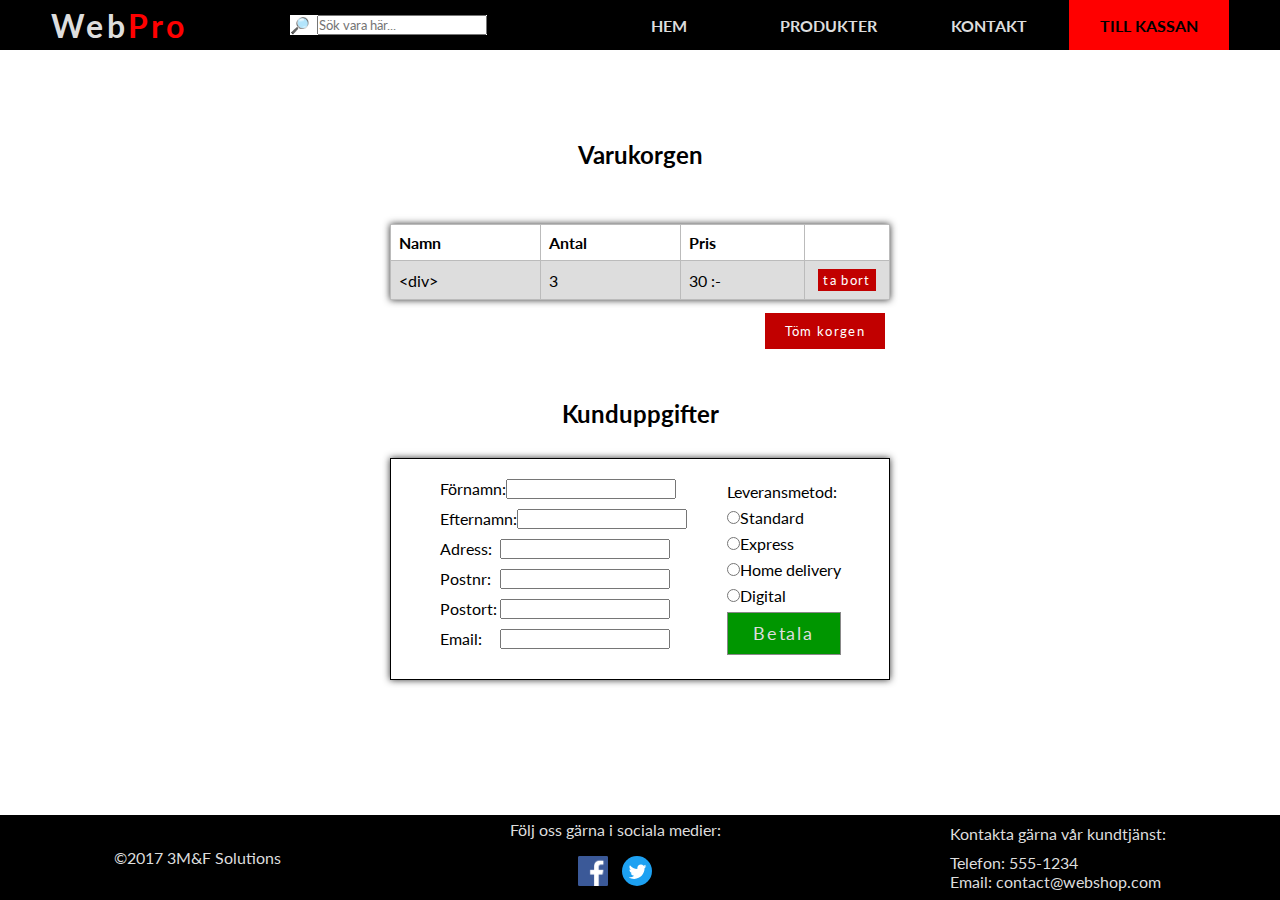
==== checkout.html @ 3ae1d1a6 "beatified and perfect for iphone 5" ====
<!DOCTYPE html>
<html lang="en">

<head>
  <meta charset="UTF-8">
  <meta name="viewport" content="wclassth=device-wclassth, initial-scale=1.0">
  <meta http-equiv="X-UA-Compatible" content="ie=edge">
  <link href="https://fonts.googleapis.com/css?family=Lato" rel="stylesheet">
  <link rel="stylesheet" href="style.css">
  <title>Webshop - Kassan</title>
</head>

<body>
  <!-- HEADER -->
  <header>
    <div class="header_logo_container">
      <h1 class="header_logo">Web<span class="title">Pro<span></h1>
    </div>
    <div class="header_searchbar_container">
      <span class="header_searchbar_icon">&#128270;</span><input type="text" class="header_searchbar" placeholder="Sök vara här...">
    </div>
    <div class="header_links_container">
      <div class="header_links_listitem"><a href="index.html">Hem</a></div>
      <div class="header_links_listitem"><a href="products.html">Produkter</a></div>
      <div class="header_links_listitem"><a href="contact.html">Kontakt</a></div>
      <div class="active_page"><a href="checkout.html">Till Kassan</a></div>
    </div>
  </header>
  <!-- HEADER end -->

  <!-- MAIN CONTENT -->
  <main id="checkout">
    <h2>Varukorgen</h2>

    <div class="all_items">
      <table>
        <tr>
          <th>Namn</th>
          <th>Antal</th>
          <th>Pris</th>
          <th></th>
        </tr>
        <tr>
          <td>&lt;div&gt;</td>
          <td>3</td>
          <td>30 :-</td>
          <td class="table_button"><button class="delete_button"><span>ta bort</span></button></td>
        </tr>
      </table>
      <!--<button>ta bort</button>-->
      <div id="empty_cart_button_container">
        <button class="delete_button">Töm korgen</button>
      </div>
    </div>


    <div class="customer-information">
      <h2>Kunduppgifter</h2>

      <form class="contactForm">
        <div class="left_side">
          <div class="labels">
            <label>Förnamn: </label>
            <input type="text" name="first_name" required pattern="[A-z]+" minlength="1">
          </div>
          <div class="labels">
            <label>Efternamn: </label>
            <input type="text" name="last_name" required pattern="[A-z]+" minlength="1">
          </div>
          <div class="labels">
            <label>Adress: </label>
            <input type="text" name="address" required>
          </div>
          <div class="labels">
            <label>Postnr: </label>
            <input type="text" name="zip_code" required pattern="[0-9]{5}">
          </div>
          <div class="labels">
            <label>Postort: </label>
            <input type="text" name="city" required pattern="[A-z- ]+" minlength="1">
          </div>
          <div class="labels">
            <label>Email: </label>
            <input type="email" name="email" required>
          </div>
        </div>

        <div class="right_side">
          Leveransmetod:
          <label><input type="radio" name="delivery" value="standard" required>Standard</label>
          <label><input type="radio" name="delivery" value="express" required>Express</label>
          <label><input type="radio" name="delivery" value="home" required>Home delivery</label>
          <label><input type="radio" name="delivery" value="digital" required>Digital</LABEL>

          <button class="product_buy_button purchase_button">Betala</button>
        </div>
      </form>
    </div>
  </main>
  <!-- MAIN CONTENT END -->

  <!-- FOOTER -->
  <footer>
    <div class="footer_copyright_container">
      <p class="footer_logo">&copy2017 3M&ampF Solutions</p>
    </div>
    <div class="footer_social_container">
      <p>Följ oss gärna i sociala medier:</p>
      <div class="footer_social_icons_container">
        <a href="https://www.facebook.com" target="_blank">
					<img src="images/FB-fLogo-Blue-broadcast-2.png" alt="">
				</a>
        <a href="https://www.twitter.com" target="_blank">
					<img src="images/Twitter_Social_Icon_Circle_Color.svg" alt="">
				</a>
      </div>
    </div>
    <div class="footer_contact_container">
      <p>Kontakta gärna vår kundtjänst:</p>
      <ul class="footer_contact_list">
        <li class="footer_contact_listitem">Telefon: 555-1234</li>
        <li class="footer_contact_listitem">Email: contact@webshop.com</li>
      </ul>
    </div>
  </footer>
  <!-- FOOTER end -->
</body>

</html>
---- style.css ----
/* GENERAL SETTINGS */

* {
  padding: 0;
  margin: 0;
  box-sizing: border-box;
  font-family: 'Lato', sans-serif;
}


/********************************/

html {
    position: relative;
    min-height: 100%;
}
body {
    margin: 0 0 120px; /* bottom = footer height */
}

.title{
  color: red;
}

/************ HEADER ************/

header {
  width: 100%;
  height: 50px;
  display: flex;
  justify-content: space-around;
  align-items: center;
  background-color: #000;
  color: #ddd;
  margin-bottom: 7%;
}

.header_logo_container {
  display: flex;
  align-items: center;
  justify-content: center;
}

.header_logo {
  letter-spacing: .1em;
}

.header_logo span {
  color: red;
}

.header_searchbar_container {
  background-color: #fff;
  display: flex;
  justify-content: space-around;
}

.header_searchbar_icon {
  margin-right: 7px;
}

.header_links_container {
  width: 50%;
  display: flex;
  justify-content: space-between;
  align-items: center;
  height: 100%
}

.header_links_list {}

.header_links_listitem {
  height: 100%;
  display: flex;
  align-items: column;
  width: 33%;
  text-align: center;
  text-transform: uppercase;
}

.header_links_listitem:hover {
  background-color: red;
  color: #000;
}

.header_links_listitem a {
  text-decoration: none;
  color: #ddd;
  height: 100%;
  width: 100%;
  margin: auto;
font-weight: bold;
  display: flex;
  align-items: center;
  justify-content: center;
}

.header_links_listitem:hover a {
  color: #000;
}

.active_page {
  height: 100%;
  display: flex;
  align-items: column;
  width: 33%;
  text-align: center;
  text-transform: uppercase;
  background-color: red;
  color: #000;
}

.active_page a {
  text-decoration: none;
  height: 100%;
  width: 100%;
  margin: auto;
  display: flex;
  align-items: center;
  justify-content: center;
  color: #000;
  font-weight: bold;
}


/********** HEADER end **********/


/********* MAIN CONTENT *********/
/* This is where the main css goes */

/********* LANDING PAGE *********/

#landing_page_banner {
	width: 85%;
	box-shadow: 0 0 20px 0 #333;
	margin: 3% auto;
	text-align: center;
}
#landing_page_banner h1 {
	padding: 5% 5% 0 5%;
	text-transform: uppercase;
	letter-spacing: .1em;
}

#landing_page_banner h2 {
	padding: 5%;
}

#landing_page_banner span {
	color: red;
	font-size: 1.3em;
}
#landing_page_content {
	margin: 0 auto;
	display: flex;
	justify-content: center;
}
#landing_page_product_button {
	padding: 10%;
	border: none;
	outline: none;
	background-color: blue;
	color: #ddd;
	font-size: 2em;
	cursor: pointer;
	box-shadow: 0 0 20px 0 #333;
}
#landing_page_product_button:hover{
  box-shadow: inset 0 0 80px white;}

/******* LANDING PAGE end *******/


/******** PRODUCT CONTENT ********/

#page {
  text-align: center;
  margin-top: 50px;
}

#logo {
  margin-bottom: 50px;
}

#main_product_container {
  background-color: white;
  width: 800px;
  margin: auto;
  display: flex;
  justify-content: space-around;
}

.table_container {
  padding: 5px;
}
.table_container h2 {
	margin-bottom: 5%;
}

table {
  font-family: arial, sans-serif;
  border-collapse: collapse;
  box-shadow: 0px 0px 7px 0 #333;

  /* width: 100%; */
}

td, th {
  text-align: left;
  padding: 8px;
  border: 1px solid #bbb;
}

tr:nth-child(even) {
  background-color: #ddd;
}

.product_buy_button {
  padding: 10px 20px;
  background-color: green;
  color: white;
  border: none;
  letter-spacing: .1em;
}

.product_buy_button:hover {
  /*background-color: rgba(0, 100, 0, 0.5);*/
  box-shadow: inset 0 0 10px rgba(0, 255, 0, 1);
}


/******** PRODUCT CONTENT END ********/


/********CONTACT CONTENT********/

.formdiv {
	/*height: 81%;*/
	display: flex;
	justify-content: center;
	align-items: center;
  flex-direction: column;

}
.formdiv h1{
  margin-bottom: 30px;
}

.contactForm{
	/*background:blue;*/
	/*color: white;*/
	padding: 20px;
	box-shadow: 0px 0px 7px 0 #333;
}



.formField {
	padding: 20px 70px 20px 50px;
	border-color: #42afc7;
	background-color: #ff5a5a;

}

.formHeading {
	margin-bottom: 20px;
}

.labelBox {
	display: flex;
	justify-content: space-between;
	flex-direction: column;
}

.labels {
	display: flex;
	justify-content: space-between;
	width: 230px;
	margin-bottom: 10px;
}

.message {
	max-height: 200px;
	max-width: 1000px;
	min-width: 250px;
	resize: none;
}

select {
	margin-bottom: 10px;
}

.formButton {
	color:red;
	display: flex;
	justify-content: flex-end;
}
.formButton button {
	padding: 10px 20px;
	border: 1px solid #888;
	background-color: rgba(0, 150, 0, 1);
	color: #ddd;
	font-size: 1.1em;
	cursor: pointer;
}
.formButton button:hover {
	/*background-color: rgba(0, 150, 0, 1);*/
	box-shadow: inset 0 0 10px rgba(0, 255, 0, 1);

}

/********CONTACT END********/

/******** CHECKOUT *********/

#checkout {
	width: 100%;
	text-align: center;
	margin: 0 auto;
}
#checkout h2 {
	text-align: center;
	margin-top: 50px;
	margin-bottom: 30px;
}
#checkout .contactForm {
	width: 500px;
}
#checkout table {
	width: 500px;
	margin: 0 auto;
	margin-top: 2%;
	margin-bottom: 1%;
}
.table_button {
	width: 17%;
	text-align: center;
}
.delete_button {
	padding: 3px 5px;
	background-color: #c10000;
	color: white;
	border: none;
	letter-spacing: .1em;
}
.all_items {
	display: flex;
	flex-direction: column;
}
#empty_cart_button_container {
	width: 500px;
	margin: 0 auto;
	text-align: end;
}
#empty_cart_button_container button {
	margin-right: 1%;
	padding: 10px 20px;
	background-color:  #c10000;
	color: white;
	border: none;
	letter-spacing: .1em;
}
.customer-information {
	width: 100%;
}
.customer-information h2 {
	display: flex;
	justify-content: center;
	/*margin-right: 20%;*/
}
#checkout form {
	border: 1px solid black;
	box-shadow: 0px 0px 7px 0 #333;
	display: flex;
	justify-content: space-around;
	width: 50%;
	margin: 0 auto;
}
#checkout form .left_side {
}
#checkout form .right_side {
	display: flex;
	flex-direction: column;
	justify-content: space-around;
	text-align: left;
}
.purchase_button {
	display: flex;
	justify-content: space-around;
	align-items: flex-end;
	padding: 10px 20px;
	border: 1px solid #888;
	background-color: rgba(0, 150, 0, 1);
	color: #ddd;
	font-size: 1.1em;
	cursor: pointer;
}
.delete_button:hover {
  /*background-color: rgba(0, 100, 0, 0.5);*/
  box-shadow: inset 0 0 10px white;
}

/******* CHECKOUT END ******/

/* This is where the main css goes */


/******* MAIN CONTENT end *******/


/************ FOOTER ************/


footer {
  position: absolute;
  bottom: 0;
  width: 100%;
  height: 85px;
  display: flex;
  justify-content: space-around;
  align-items: center;
  background-color: #000;
  color: #ddd;
}

.footer_social_icons_container {
  margin-top: 10px;
  display: flex;
  justify-content: center;
}

.footer_social_icons_container img {
  height: 30px;
  margin: 7px;
}

.footer_contact_list {
  list-style-type: none;
  margin-top: 10px;
}


/********** FOOTER end **********/


/*Media queries*/

@media screen and (max-width:768px) {
	/******CONTACT FORM START*******/
	.formHeading {
		font-size: 20px;
	}
	.formField {
		padding: 10px 25px 10px 25px;
	}
	select {
		margin-bottom: 5px;
	}
	.labels {
		margin-bottom: 5px;
	}
	.message {
		width: 230px;
		resize: none;
	}
	.formButton button {
		padding: 5px 10px;
		font-size: .9em;
	}
	/******CONTACT FORM END*******/

	header div h1 {
		font-size: 20px;
	}
	header {
		justify-content: space-around;
		margin-bottom: 10%;

	}
.header_links_container{
  width: 65%;
}

	header div a {
		font-size: 10px;
	}
	.header_links_listitem {
		padding-right:5px;
		padding-left:5px;
	}
	.active_page {
		padding-right:5px;
		padding-left: 5px;
	}

	.header_searchbar_container, .header_searchbar_container {
		display: none;
	}

	footer {
		font-size: 10px;
		position: absolute;
	}

	#main_product_container {
		width:auto;
		flex-direction: column;
		align-items: center;
		margin-bottom: 20px;
	}

	/********CHECKOUT********/

	#checkout .contactForm {
		width: 300px;
	}
	#checkout table {
		width: 300px;
	}
	#checkout form {
		flex-direction: column;
		width: 200px;
	}
	#empty_cart_button_container {
		margin: 0;
		width: 90%;
	}
  .red{
    color:white;
    background-color: red;

  }

	.purchase_button {
		justify-content: space-around;
	}
	#checkout form .right_side {
		margin-top: 10px;
	}
	#checkout form .right_side label {
		margin-top: 5px;
	}
	#checkout form .right_side label:nth-child(4) {
		margin-bottom: 5px;
	}
	#empty_cart_button_container {
		width: 300px;
		padding-top: 10px;
		margin: 0 auto;
		text-align: center;
	}

	/*****CHECKOUT END*******/
}
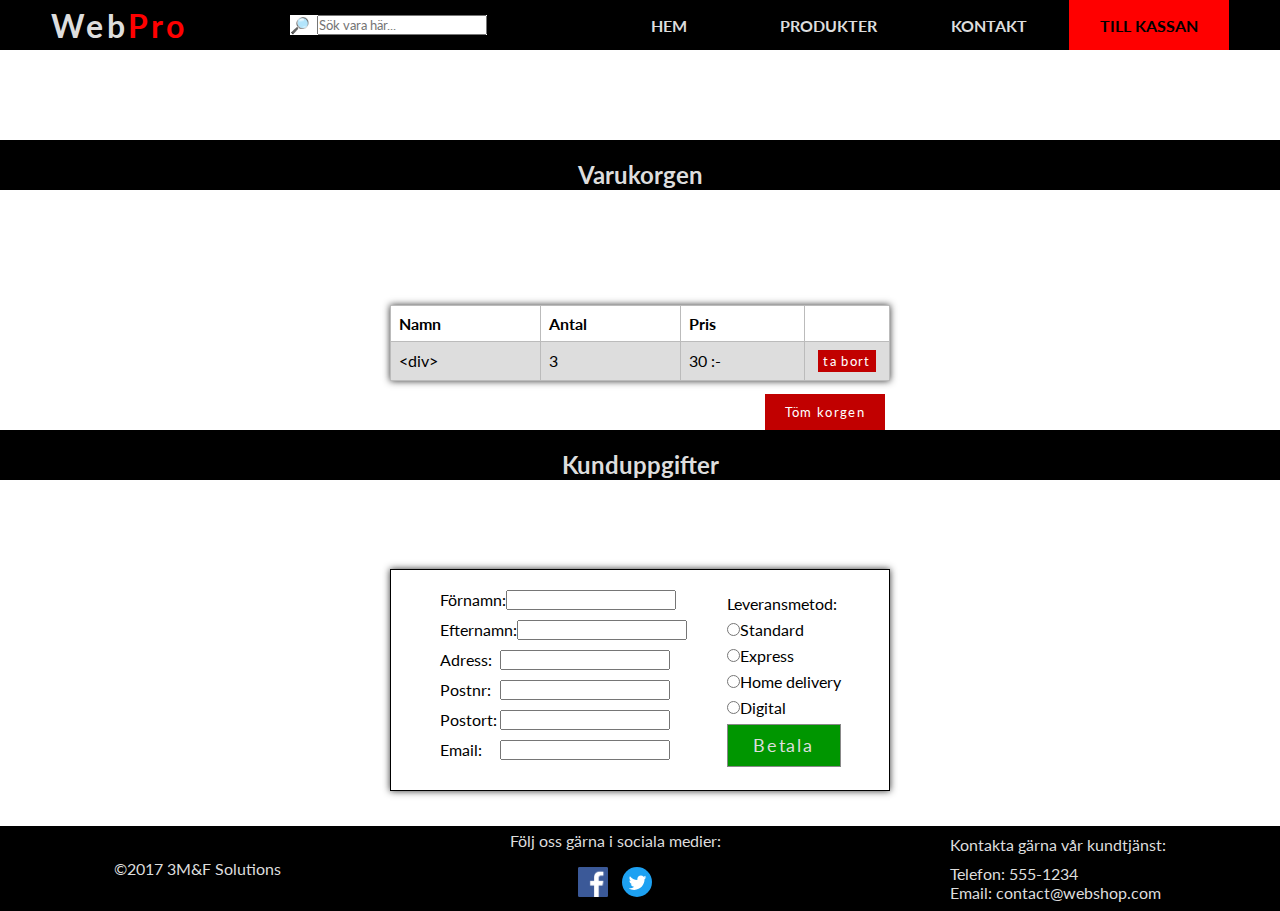
==== commit 051270b4: "Gjorde han glad" ====
--- a/checkout.html
+++ b/checkout.html
@@ -14,7 +14,7 @@
   <!-- HEADER -->
   <header>
     <div class="header_logo_container">
-      <h1 class="header_logo">Web<span class="title">Pro<span></h1>
+      <h1 class="header_logo">Web<span class="title">Pro</span></h1>
     </div>
     <div class="header_searchbar_container">
       <span class="header_searchbar_icon">&#128270;</span><input type="text" class="header_searchbar" placeholder="Sök vara här...">
@@ -30,9 +30,11 @@
 
   <!-- MAIN CONTENT -->
   <main id="checkout">
-    <h2>Varukorgen</h2>
+      <header>
+        <h2>Varukorgen</h2>
+      </header>
 
-    <div class="all_items">
+    <section class="all_items">
       <table>
         <tr>
           <th>Namn</th>
@@ -51,41 +53,49 @@
       <div id="empty_cart_button_container">
         <button class="delete_button">Töm korgen</button>
       </div>
-    </div>
+    </section>
 
 
     <div class="customer-information">
-      <h2>Kunduppgifter</h2>
+        <header>
+            <h2>Kunduppgifter</h2>
+        </header>
 
       <form class="contactForm">
-        <div class="left_side">
-          <div class="labels">
-            <label>Förnamn: </label>
+        <section class="left_side">
+          <div>
+            <label class="labels">Förnamn:
             <input type="text" name="first_name" required pattern="[A-z]+" minlength="1">
+            </label>
           </div>
-          <div class="labels">
-            <label>Efternamn: </label>
+          <div>
+            <label class="labels">Efternamn:
             <input type="text" name="last_name" required pattern="[A-z]+" minlength="1">
+            </label>
           </div>
-          <div class="labels">
-            <label>Adress: </label>
+          <div >
+            <label class="labels">Adress:
             <input type="text" name="address" required>
+            </label>
           </div>
-          <div class="labels">
-            <label>Postnr: </label>
+          <div>
+            <label class="labels">Postnr:
             <input type="text" name="zip_code" required pattern="[0-9]{5}">
+            </label>
           </div>
-          <div class="labels">
-            <label>Postort: </label>
+          <div>
+            <label class="labels">Postort:
             <input type="text" name="city" required pattern="[A-z- ]+" minlength="1">
+            </label>
           </div>
-          <div class="labels">
-            <label>Email: </label>
+          <div>
+            <label class="labels">Email:
             <input type="email" name="email" required>
+            </label>
           </div>
-        </div>
+        </section>
 
-        <div class="right_side">
+        <section class="right_side">
           Leveransmetod:
           <label><input type="radio" name="delivery" value="standard" required>Standard</label>
           <label><input type="radio" name="delivery" value="express" required>Express</label>
@@ -93,7 +103,7 @@
           <label><input type="radio" name="delivery" value="digital" required>Digital</LABEL>
 
           <button class="product_buy_button purchase_button">Betala</button>
-        </div>
+        </section>
       </form>
     </div>
   </main>
@@ -102,7 +112,7 @@
   <!-- FOOTER -->
   <footer>
     <div class="footer_copyright_container">
-      <p class="footer_logo">&copy2017 3M&ampF Solutions</p>
+      <p class="footer_logo">&copy;2017 3M&amp;F Solutions</p>
     </div>
     <div class="footer_social_container">
       <p>Följ oss gärna i sociala medier:</p>
--- a/style.css
+++ b/style.css
@@ -72,7 +72,8 @@
 .header_links_listitem {
   height: 100%;
   display: flex;
-  align-items: column;
+    flex-direction: column;
+  /*align-items: column;*/
   width: 33%;
   text-align: center;
   text-transform: uppercase;
@@ -89,7 +90,7 @@
   height: 100%;
   width: 100%;
   margin: auto;
-font-weight: bold;
+    font-weight: bold;
   display: flex;
   align-items: center;
   justify-content: center;
@@ -102,7 +103,8 @@
 .active_page {
   height: 100%;
   display: flex;
-  align-items: column;
+    flex-direction: column;
+  /*align-items: column;*/
   width: 33%;
   text-align: center;
   text-transform: uppercase;
@@ -222,6 +224,7 @@
   color: white;
   border: none;
   letter-spacing: .1em;
+	cursor: pointer;
 }
 
 .product_buy_button:hover {
@@ -343,6 +346,7 @@
 	color: white;
 	border: none;
 	letter-spacing: .1em;
+    cursor: pointer;
 }
 .all_items {
 	display: flex;
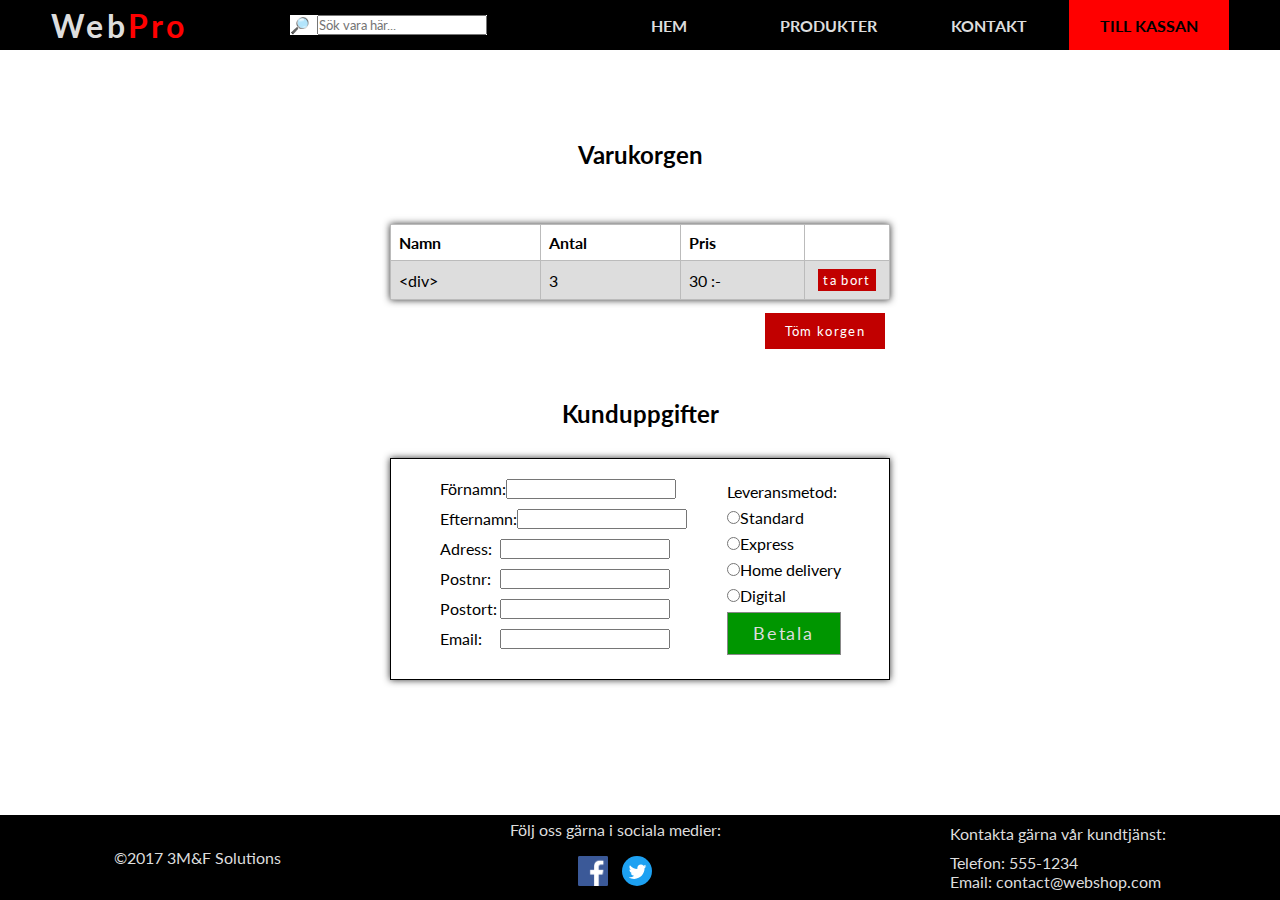
==== commit 3cebe456: "ändrade lite" ====
--- a/checkout.html
+++ b/checkout.html
@@ -30,9 +30,7 @@
 
   <!-- MAIN CONTENT -->
   <main id="checkout">
-      <header>
         <h2>Varukorgen</h2>
-      </header>
 
     <section class="all_items">
       <table>
@@ -57,9 +55,7 @@
 
 
     <div class="customer-information">
-        <header>
             <h2>Kunduppgifter</h2>
-        </header>
 
       <form class="contactForm">
         <section class="left_side">
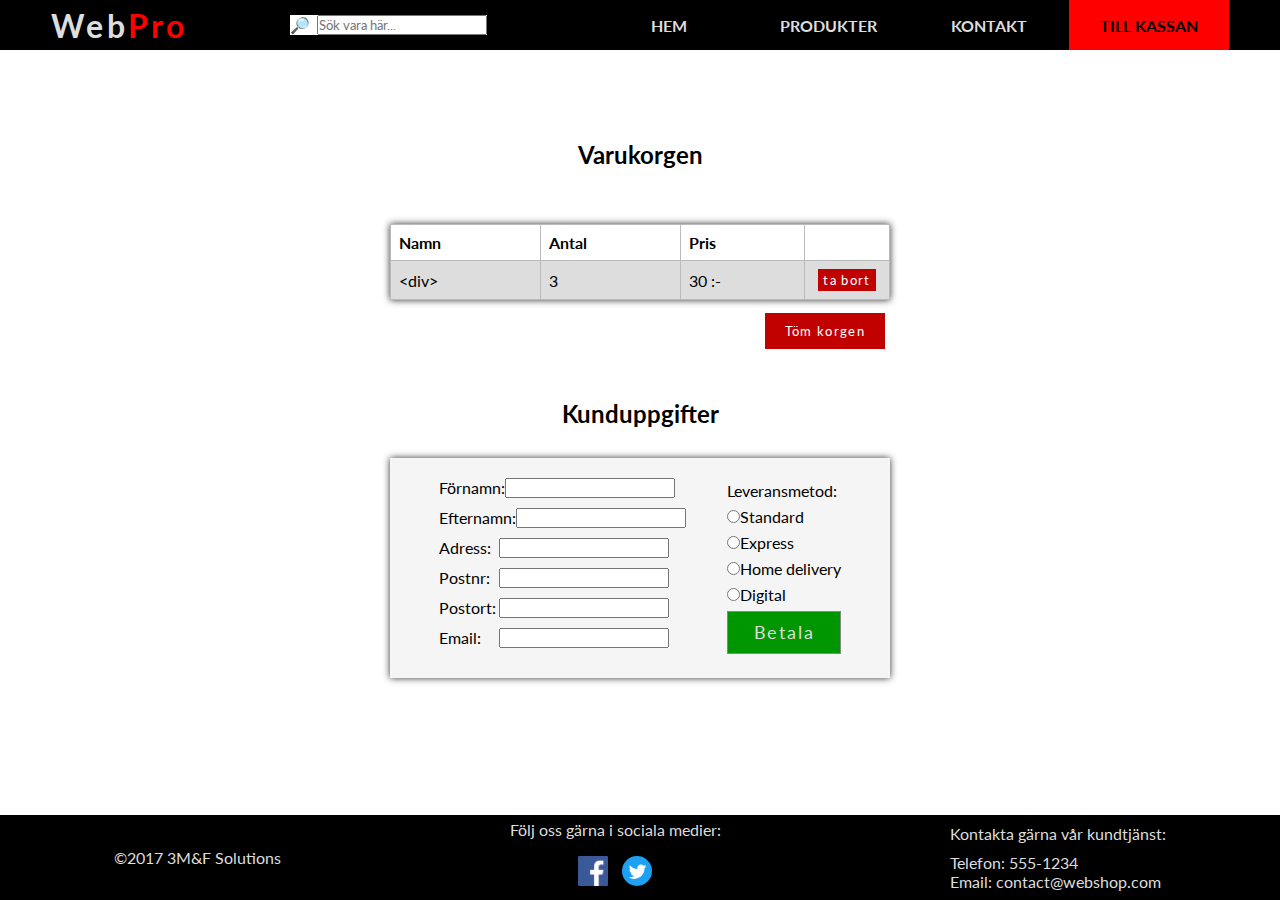
==== commit d1635e6d: "Added background color" ====
--- a/checkout.html
+++ b/checkout.html
@@ -32,7 +32,7 @@
   <main id="checkout">
         <h2>Varukorgen</h2>
 
-    <section class="all_items">
+    <div class="all_items">
       <table>
         <tr>
           <th>Namn</th>
@@ -51,14 +51,14 @@
       <div id="empty_cart_button_container">
         <button class="delete_button">Töm korgen</button>
       </div>
-    </section>
+    </div>
 
 
     <div class="customer-information">
             <h2>Kunduppgifter</h2>
 
       <form class="contactForm">
-        <section class="left_side">
+        <div class="left_side">
           <div>
             <label class="labels">Förnamn:
             <input type="text" name="first_name" required pattern="[A-z]+" minlength="1">
@@ -89,9 +89,9 @@
             <input type="email" name="email" required>
             </label>
           </div>
-        </section>
+        </div>
 
-        <section class="right_side">
+        <div class="right_side">
           Leveransmetod:
           <label><input type="radio" name="delivery" value="standard" required>Standard</label>
           <label><input type="radio" name="delivery" value="express" required>Express</label>
@@ -99,7 +99,7 @@
           <label><input type="radio" name="delivery" value="digital" required>Digital</LABEL>
 
           <button class="product_buy_button purchase_button">Betala</button>
-        </section>
+        </div>
       </form>
     </div>
   </main>
--- a/style.css
+++ b/style.css
@@ -13,6 +13,7 @@
 html {
     position: relative;
     min-height: 100%;
+    max-height: auto;
 }
 body {
     margin: 0 0 120px; /* bottom = footer height */
@@ -310,7 +311,6 @@
 .formButton button:hover {
 	/*background-color: rgba(0, 150, 0, 1);*/
 	box-shadow: inset 0 0 10px rgba(0, 255, 0, 1);
-
 }
 
 /********CONTACT END********/
@@ -374,7 +374,7 @@
 	/*margin-right: 20%;*/
 }
 #checkout form {
-	border: 1px solid black;
+	background-color: whitesmoke;
 	box-shadow: 0px 0px 7px 0 #333;
 	display: flex;
 	justify-content: space-around;
@@ -426,6 +426,7 @@
   align-items: center;
   background-color: #000;
   color: #ddd;
+
 }
 
 .footer_social_icons_container {
@@ -455,9 +456,7 @@
 	.formHeading {
 		font-size: 20px;
 	}
-	.formField {
-		padding: 10px 25px 10px 25px;
-	}
+
 	select {
 		margin-bottom: 5px;
 	}
@@ -505,6 +504,7 @@
 	footer {
 		font-size: 10px;
 		position: absolute;
+    margin-top: 50px;
 	}
 
 	#main_product_container {
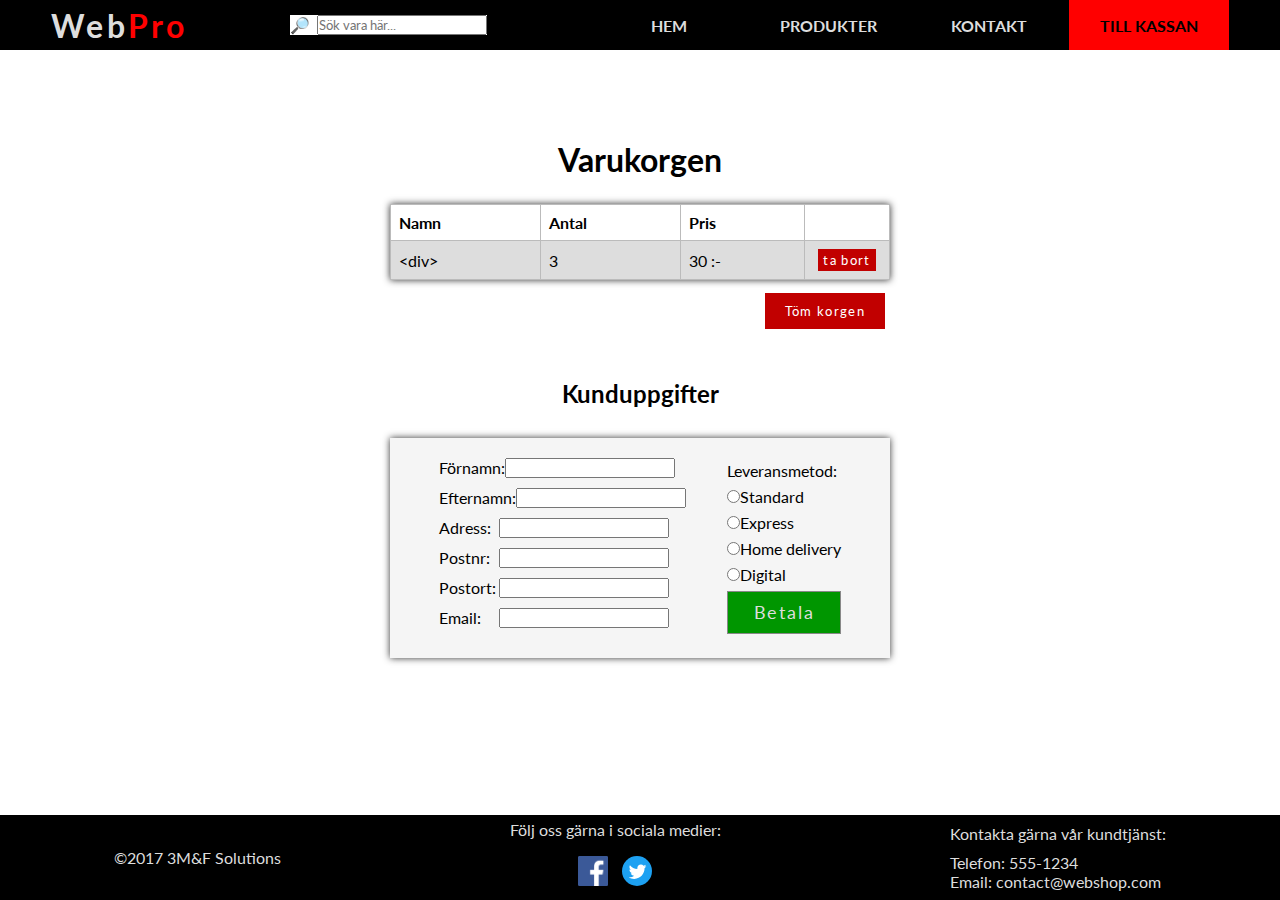
==== commit a1f431e5: "headers matchar" ====
--- a/checkout.html
+++ b/checkout.html
@@ -30,7 +30,7 @@
 
   <!-- MAIN CONTENT -->
   <main id="checkout">
-        <h2>Varukorgen</h2>
+        <h1>Varukorgen</h1>
 
     <div class="all_items">
       <table>
@@ -132,4 +132,4 @@
   <!-- FOOTER end -->
 </body>
 
-</html>+</html>
--- a/style.css
+++ b/style.css
@@ -252,8 +252,7 @@
 }
 
 .contactForm{
-	/*background:blue;*/
-	/*color: white;*/
+	background-color: whitesmoke;
 	padding: 20px;
 	box-shadow: 0px 0px 7px 0 #333;
 }
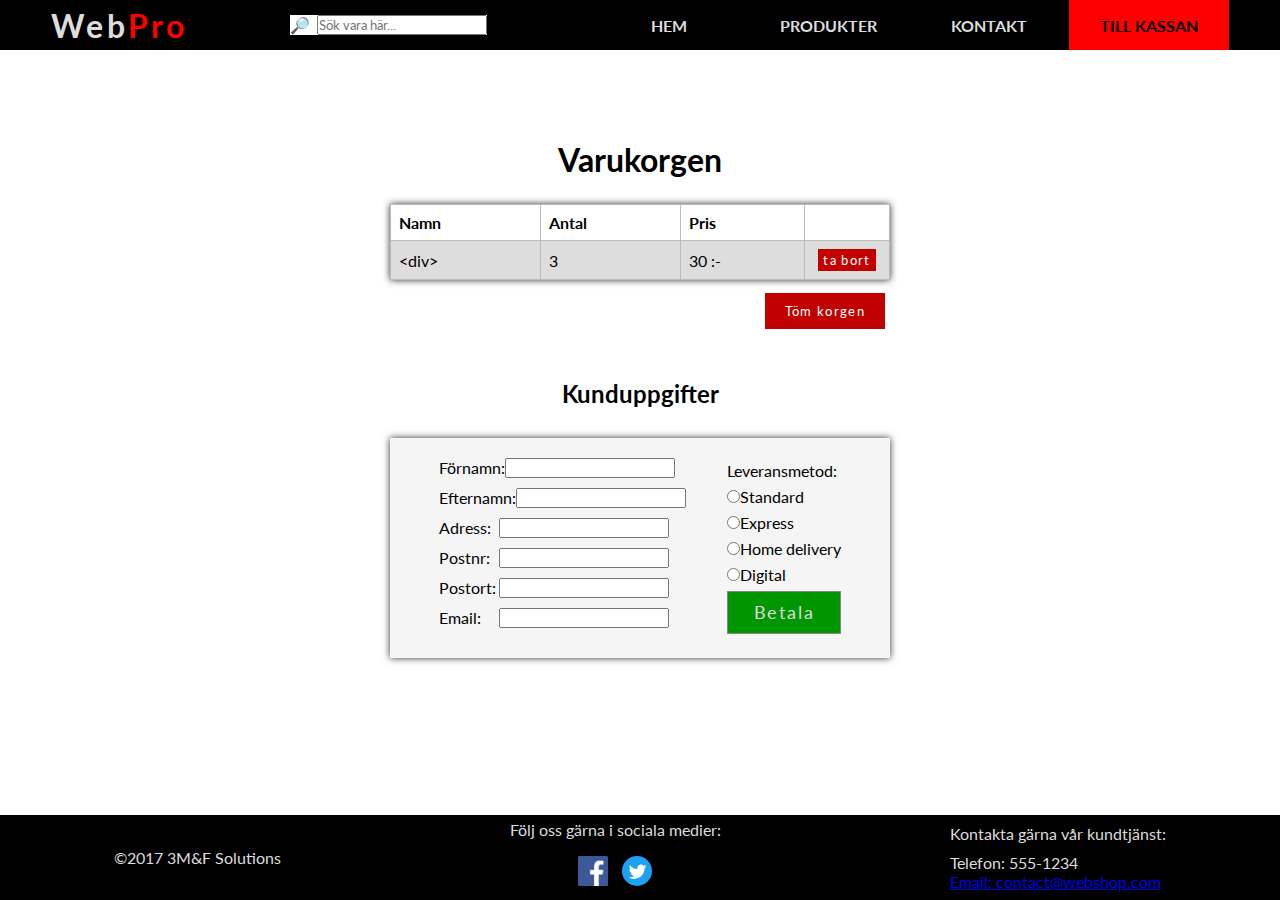
==== commit 1ef90667: "mailto, footer" ====
--- a/checkout.html
+++ b/checkout.html
@@ -125,7 +125,7 @@
       <p>Kontakta gärna vår kundtjänst:</p>
       <ul class="footer_contact_list">
         <li class="footer_contact_listitem">Telefon: 555-1234</li>
-        <li class="footer_contact_listitem">Email: contact@webshop.com</li>
+    <a href="mailto:contact@webshop.com">  <li class="footer_contact_listitem">Email: contact@webshop.com</li></a>  
       </ul>
     </div>
   </footer>
